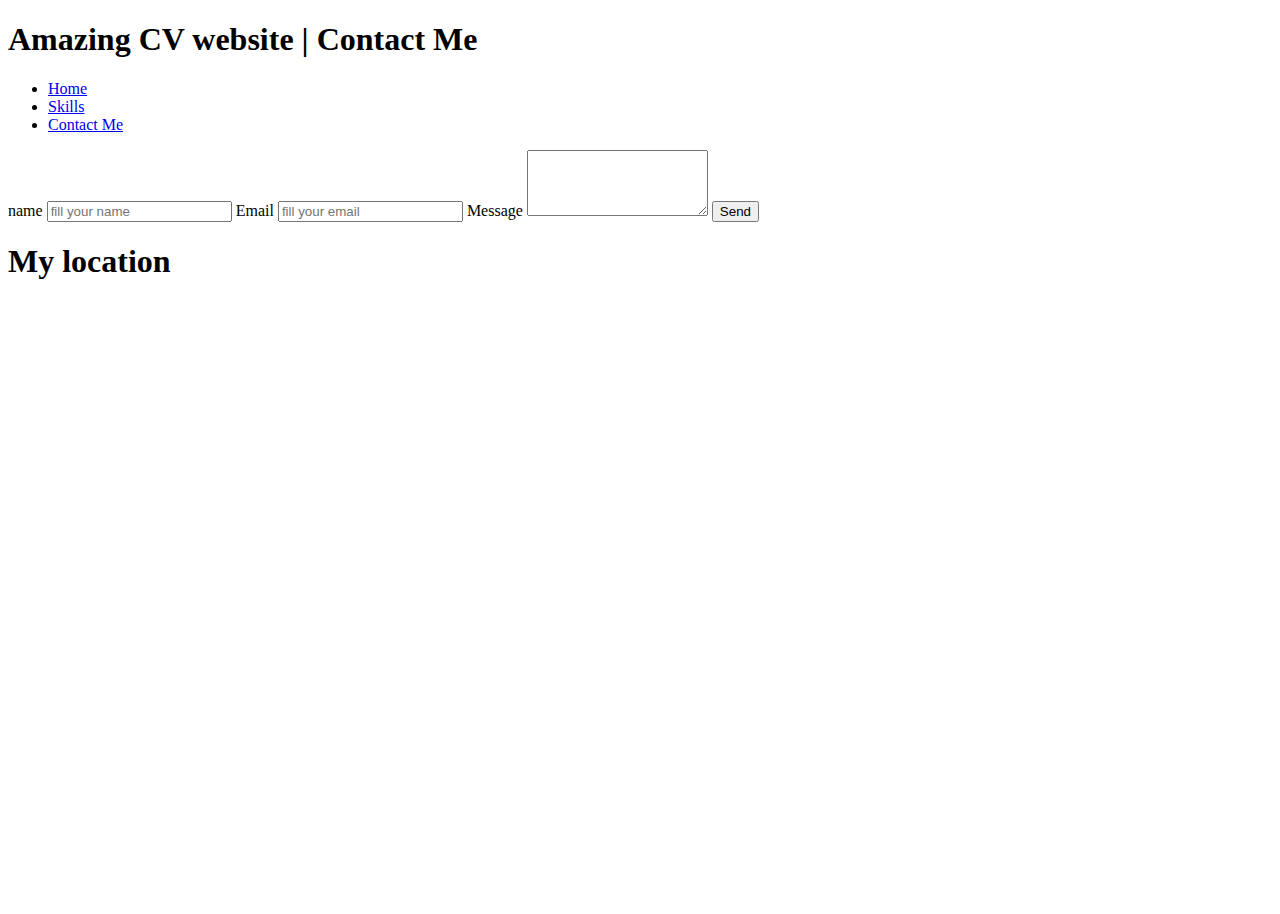
==== contact.html @ 1052b5d8 "pushing original project" ====
<!DOCTYPE html>
<html lang="en">
  <head>
    <meta charset="UTF-8" />
    <meta name="viewport" content="width=device-width, initial-scale=1.0" />
    <title>Contact</title>
  </head>
  <body>
    <div class="content-wrapper">
      <header>
        <h1>Amazing CV website | Contact Me</h1>
      </header>
      <nav>
        <ul>
          <li><a href="index.html">Home</a></li>
          <li><a href="skills.html">Skills</a></li>
          <li><a href="contact.html">Contact Me</a></li>
        </ul>
      </nav>
      <main>
        <section>
          <form action="mailto:test@mail.com">
            <label>name</label>
            <input type="text" name="name" placeholder="fill your name" />
            <label>Email</label>
            <input type="email" name="email" placeholder="fill your email" />
            <label>Message</label>
            <textarea rows="4" name="message"> </textarea>
            <button type="submit">Send</button>
          </form>
        </section>
        <section>
          <h1>My location</h1>
          <div style="width: 100%">
            <iframe
              width="100%"
              height="600"
              frameborder="0"
              scrolling="no"
              marginheight="0"
              marginwidth="0"
              src="https://maps.google.com/maps?width=100%25&amp;height=600&amp;hl=en&amp;q=1%20Grafton%20Street,%20Dublin,%20Ireland+(My%20Business%20Name)&amp;t=&amp;z=14&amp;ie=UTF8&amp;iwloc=B&amp;output=embed"
              ><a href="https://www.maps.ie/population/"
                >Calculate population in area</a
              ></iframe
            >
          </div>
        </section>
      </main>
    <div>
  </body> 
</html>
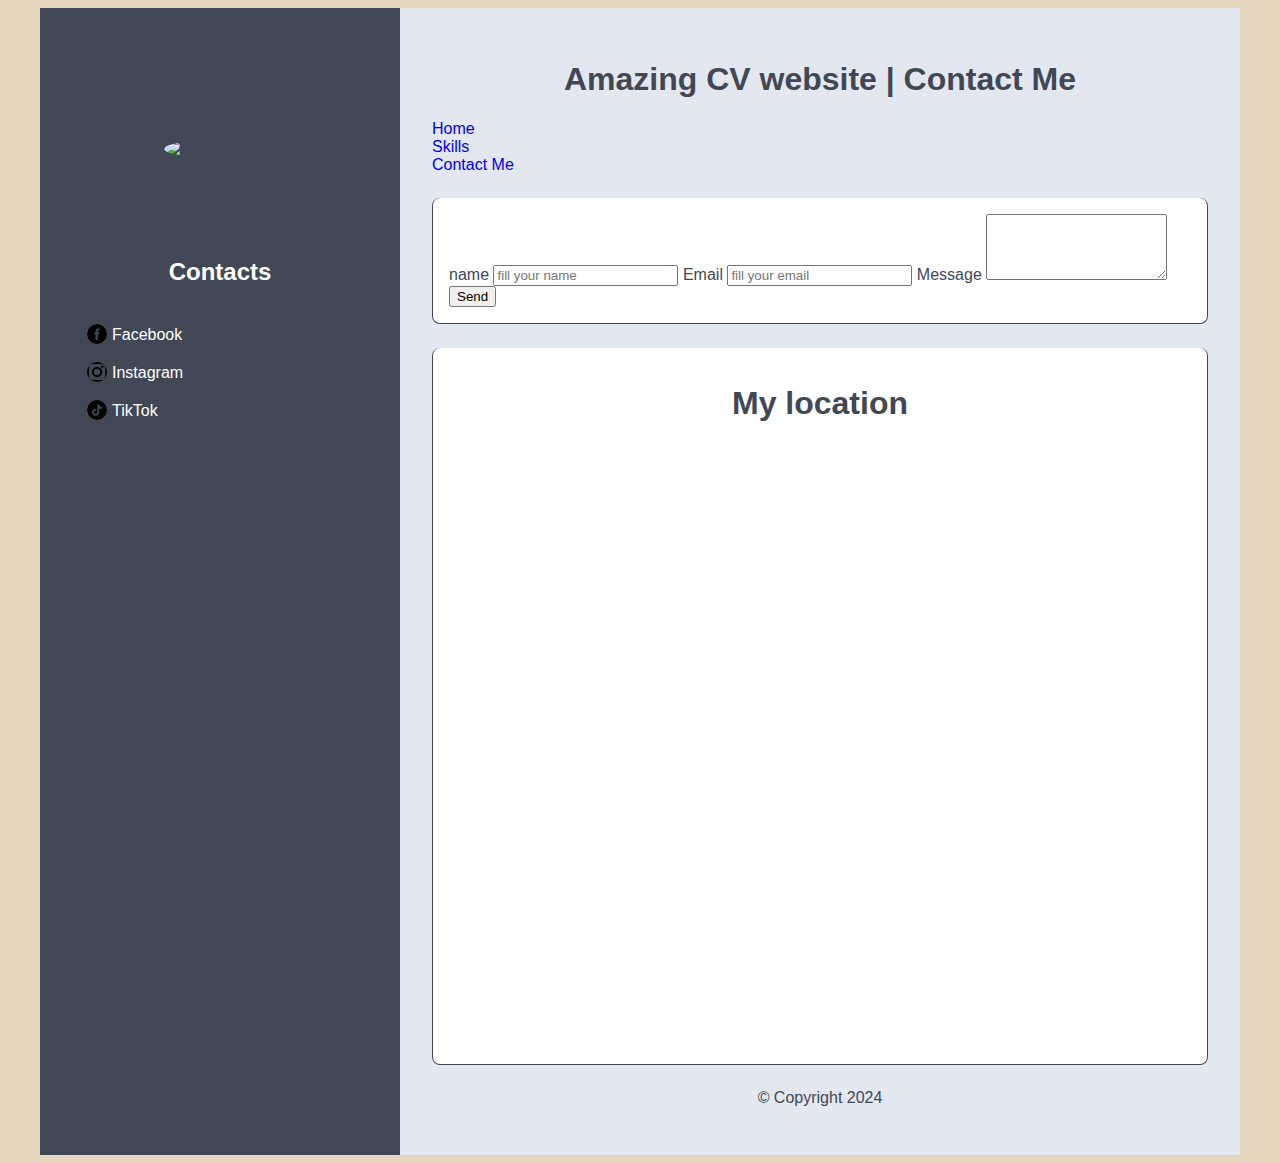
==== commit 1d3f7697: "update contact.html with new data" ====
--- a/contact.html
+++ b/contact.html
@@ -3,50 +3,77 @@
   <head>
     <meta charset="UTF-8" />
     <meta name="viewport" content="width=device-width, initial-scale=1.0" />
+    <link rel="stylesheet" href="./styles.css" />
     <title>Contact</title>
   </head>
   <body>
     <div class="content-wrapper">
-      <header>
-        <h1>Amazing CV website | Contact Me</h1>
-      </header>
-      <nav>
+      <div class="left-content">
+        <img src="./img/QsqK2s0hg0g.jpg" alt="profile_image" width="200px" />
+
+        <h2>Contacts</h2>
         <ul>
-          <li><a href="index.html">Home</a></li>
-          <li><a href="skills.html">Skills</a></li>
-          <li><a href="contact.html">Contact Me</a></li>
+          <li>
+            <a href="https://facebook.com"
+              ><img src="facebook.png" />Facebook</a
+            >
+          </li>
+          <li>
+            <a href="https://instagram.com"
+              ><img src="instagram.png" />Instagram</a
+            >
+          </li>
+          <li>
+            <a href="https://tiktok.com"><img src="tiktok.png" />TikTok</a>
+          </li>
         </ul>
-      </nav>
-      <main>
-        <section>
-          <form action="mailto:test@mail.com">
-            <label>name</label>
-            <input type="text" name="name" placeholder="fill your name" />
-            <label>Email</label>
-            <input type="email" name="email" placeholder="fill your email" />
-            <label>Message</label>
-            <textarea rows="4" name="message"> </textarea>
-            <button type="submit">Send</button>
-          </form>
-        </section>
-        <section>
-          <h1>My location</h1>
-          <div style="width: 100%">
-            <iframe
-              width="100%"
-              height="600"
-              frameborder="0"
-              scrolling="no"
-              marginheight="0"
-              marginwidth="0"
-              src="https://maps.google.com/maps?width=100%25&amp;height=600&amp;hl=en&amp;q=1%20Grafton%20Street,%20Dublin,%20Ireland+(My%20Business%20Name)&amp;t=&amp;z=14&amp;ie=UTF8&amp;iwloc=B&amp;output=embed"
-              ><a href="https://www.maps.ie/population/"
-                >Calculate population in area</a
-              ></iframe
-            >
-          </div>
-        </section>
-      </main>
-    <div>
-  </body> 
+      </div>
+      <div class="right-content">
+        <header>
+          <h1>Amazing CV website | Contact Me</h1>
+        </header>
+        <nav>
+          <ul>
+            <li><a href="index.html">Home</a></li>
+            <li><a href="skills.html">Skills</a></li>
+            <li><a href="contact.html">Contact Me</a></li>
+          </ul>
+        </nav>
+        <main>
+          <section>
+            <form action="mailto:test@mail.com">
+              <label>name</label>
+              <input type="text" name="name" placeholder="fill your name" />
+              <label>Email</label>
+              <input type="email" name="email" placeholder="fill your email" />
+              <label>Message</label>
+              <textarea rows="4" name="message"> </textarea>
+              <button type="submit">Send</button>
+            </form>
+          </section>
+          <section>
+            <h1>My location</h1>
+            <div style="width: 100%">
+              <iframe
+                width="100%"
+                height="600"
+                frameborder="0"
+                scrolling="no"
+                marginheight="0"
+                marginwidth="0"
+                src="https://maps.google.com/maps?width=100%25&amp;height=600&amp;hl=en&amp;q=1%20Grafton%20Street,%20Dublin,%20Ireland+(My%20Business%20Name)&amp;t=&amp;z=14&amp;ie=UTF8&amp;iwloc=B&amp;output=embed"
+                ><a href="https://www.maps.ie/population/"
+                  >Calculate population in area</a
+                ></iframe
+              >
+            </div>
+          </section>
+        </main>
+        <footer>
+          <p>© Copyright 2024</p>
+        </footer>
+      </div>
+      <div class="clearfix"></div>
+    </div>
+  </body>
 </html>
--- a/styles.css
+++ b/styles.css
@@ -0,0 +1,137 @@
+body {
+  background-color: #E5D7BE;
+  color: #414754;
+  font-family: Arial, sans-serif;
+}
+
+h1 {
+  text-align: center;
+}
+
+.content-wrapper {
+  width: 1200px;
+  margin: 0 auto;
+  background-color: #414754;
+}
+
+.left-content {
+  width: 30%;
+  min-width: 200px;
+  font-size: initial;
+  vertical-align: top;
+  float: left;
+  padding: 32px;
+  box-sizing: border-box;
+  text-align: center;
+}
+
+.left-content h2 {
+  margin-top: 100px;
+  color: white;
+}
+
+.left-content ul {
+  text-align: left;
+  list-style: none;
+  margin-top: 40px;
+}
+
+.left-content ul img {
+  width: 20px;
+  height: 20px;
+  position: absolute;
+  left: -25px;
+  top: -2px;
+  margin-top: 0;
+}
+
+.left-content ul li {
+  margin: 20px 0;
+}
+
+.left-content ul a {
+  color: white;
+  position: relative;
+  text-decoration: none;
+}
+
+.left-content img {
+  margin-top: 100px;
+  border-radius: 50%;
+}
+
+.right-content {
+  width: 70%;
+  font-size: initial;
+  float: right;
+  background-color: #E3E8F0;
+  padding: 32px;
+  box-sizing: border-box;
+}
+
+.clearfix {
+  clear: both;
+}
+
+.right-content section, .right-content article {
+  border: 1px solid #414754;
+  border-radius: 8px;
+  border-top: none;
+  padding: 16px;
+  margin: 24px 0;
+  background-color: white;
+}
+
+.right-content h2 {
+  background-color: #414754;
+  color: white;
+  margin: -16px -16px 24px;
+  padding: 8px;
+  border-radius: 8px 8px 0 0;
+}
+
+
+.right-content ul {
+  list-style: none;
+}
+
+.button {
+  display: inline-block;
+  border-radius: 8px;
+  cursor: pointer;
+  line-height: 36px;
+}
+
+.button a {
+  color: #414754;
+}
+
+.button:hover a, .button.active a {
+  color: #82807F;
+}
+
+.button:after {
+  content: '|';
+  margin: 0 20px;
+}
+.button:last-child:after{
+  display: none;
+}
+
+nav ul {
+  padding: 0;
+}
+
+table {
+  width: 100%;
+  border-collapse: collapse;
+  text-align: center;
+}
+
+footer {
+  text-align: center;
+}
+
+a {
+  text-decoration: none;
+}
